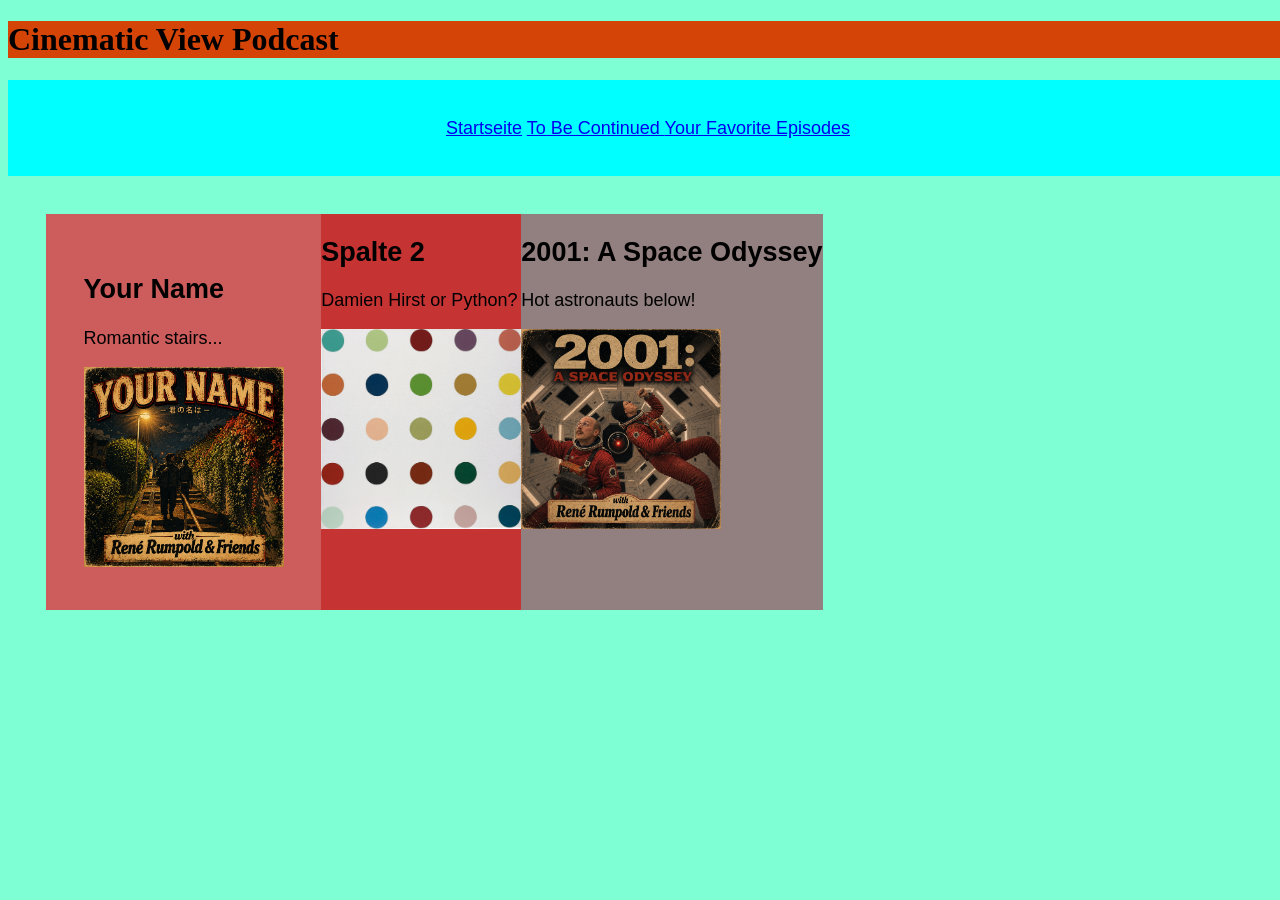
==== index.html @ 3bcc59e4 "Add files via upload" ====
<!DOCTYPE html>
<html>
    <head>
        <link rel="stylesheet" href="style.css">
        <meta charset = "utf-8">
        <meta name = "viewport" content="width=device-width, initial-scale=1.0">
        <title>Cinematic View Podcast</title>

        
    </head>    
    <body class="body">
        
        <header style = "background-color:#D54407;">
            <h1>Cinematic View Podcast</h1>
        </header>
        <nav class="navigation">
            <a href="index.html">Startseite</a>
            <a href="To Be Continued.html" >To Be Continued </a>
            <a href="Your Favorite Episodes.html">Your Favorite Episodes</a>
        </nav>
    <div class="container">
        <div>
            <h2>Your Name</h1>
                <p>Romantic stairs...</p>
            <img src="images/Nostalgischer Treppenaufstieg im Mondlicht.png" alt="Here's a nurse."
            style = "width: 200px;height: auto;">
        </div>
        <div>
            <h2>Spalte 2</h1>
                <p>Damien Hirst or Python?</p>
            <img src="images/image2.jpg" alt="Here's a nurse."
            style = "width: 200px;height: auto;">
        </div>
        <div>
            <h2>2001: A Space Odyssey</h1>
                <p>Hot astronauts below!</p>
            <img src="images/Retro-Raumschiff mit rotem Kameraauge.png" alt="Here's a nurse."
            style = "width: 200px;height: auto;">
        </div>
    </div>

    </body>
</html>
---- style.css ----
.body {
    width: 100%;
    background-color: aquamarine;
}
.container {
    display: flex;
    font-family: Impact, Haettenschweiler, 'Arial Narrow Bold', sans-serif;
    margin: auto;
    padding:1cm;
    font-size: large;
}

.container div:nth-child(1){
    background-color: #CD5C5C;
    font-family: Impact, Haettenschweiler, 'Arial Narrow Bold', sans-serif;
    margin: 0cm;
    padding:1cm; 
}

.container div:nth-child(2){
    background-color: #c63333;
}

.container div:nth-child(3){
    background-color: #927f7f;

}

.navigation {
    text-align: center;
    font-family: Impact, Haettenschweiler, 'Arial Narrow Bold', sans-serif;
    margin: auto;
    padding:1cm;
    font-size: large;
    background-color: aqua;
}
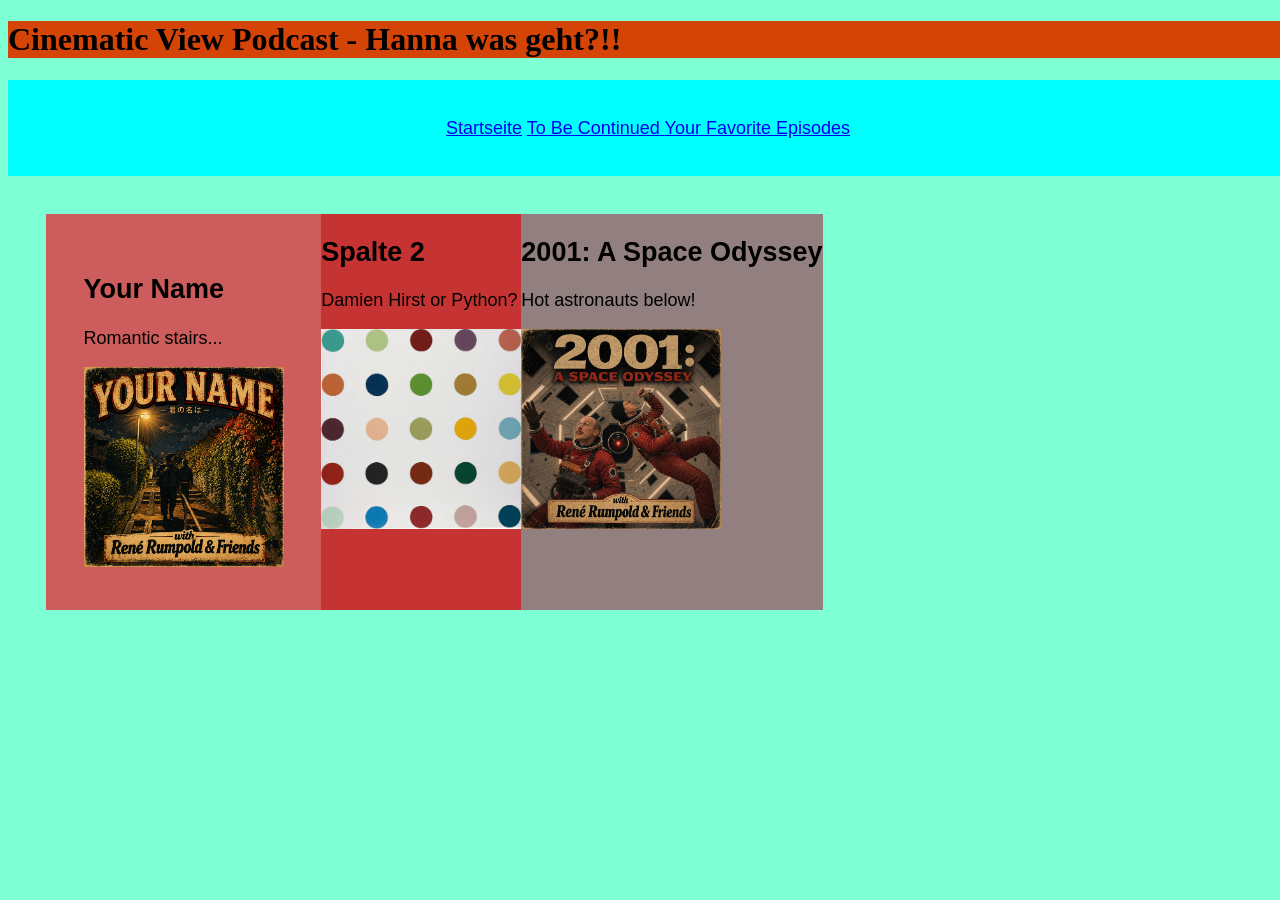
==== commit 87a1f1d9: "Update podcast title in index.html" ====
--- a/index.html
+++ b/index.html
@@ -11,7 +11,7 @@
     <body class="body">
         
         <header style = "background-color:#D54407;">
-            <h1>Cinematic View Podcast</h1>
+            <h1>Cinematic View Podcast - Hanna was geht?!!</h1>
         </header>
         <nav class="navigation">
             <a href="index.html">Startseite</a>
@@ -40,4 +40,4 @@
     </div>
 
     </body>
-</html>+</html>
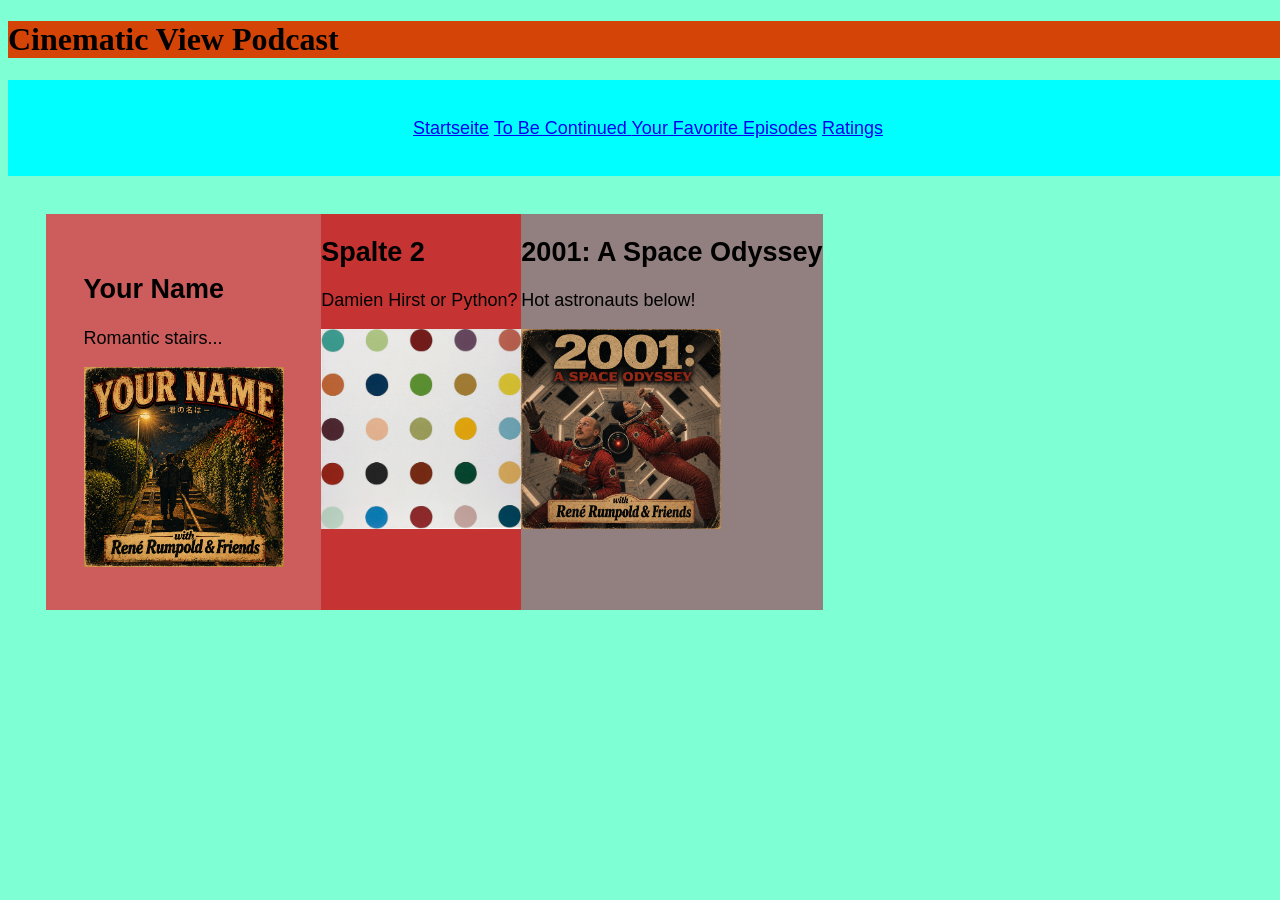
==== commit 2ebc8f04: "Add files via upload" ====
--- a/index.html
+++ b/index.html
@@ -11,12 +11,13 @@
     <body class="body">
         
         <header style = "background-color:#D54407;">
-            <h1>Cinematic View Podcast - Hanna was geht?!!</h1>
+            <h1>Cinematic View Podcast</h1>
         </header>
-        <nav class="navigation">
+        <nav class="navigation general_header">
             <a href="index.html">Startseite</a>
             <a href="To Be Continued.html" >To Be Continued </a>
             <a href="Your Favorite Episodes.html">Your Favorite Episodes</a>
+            <a href="tabelle.html">Ratings</a>
         </nav>
     <div class="container">
         <div>
@@ -40,4 +41,4 @@
     </div>
 
     </body>
-</html>
+</html>
